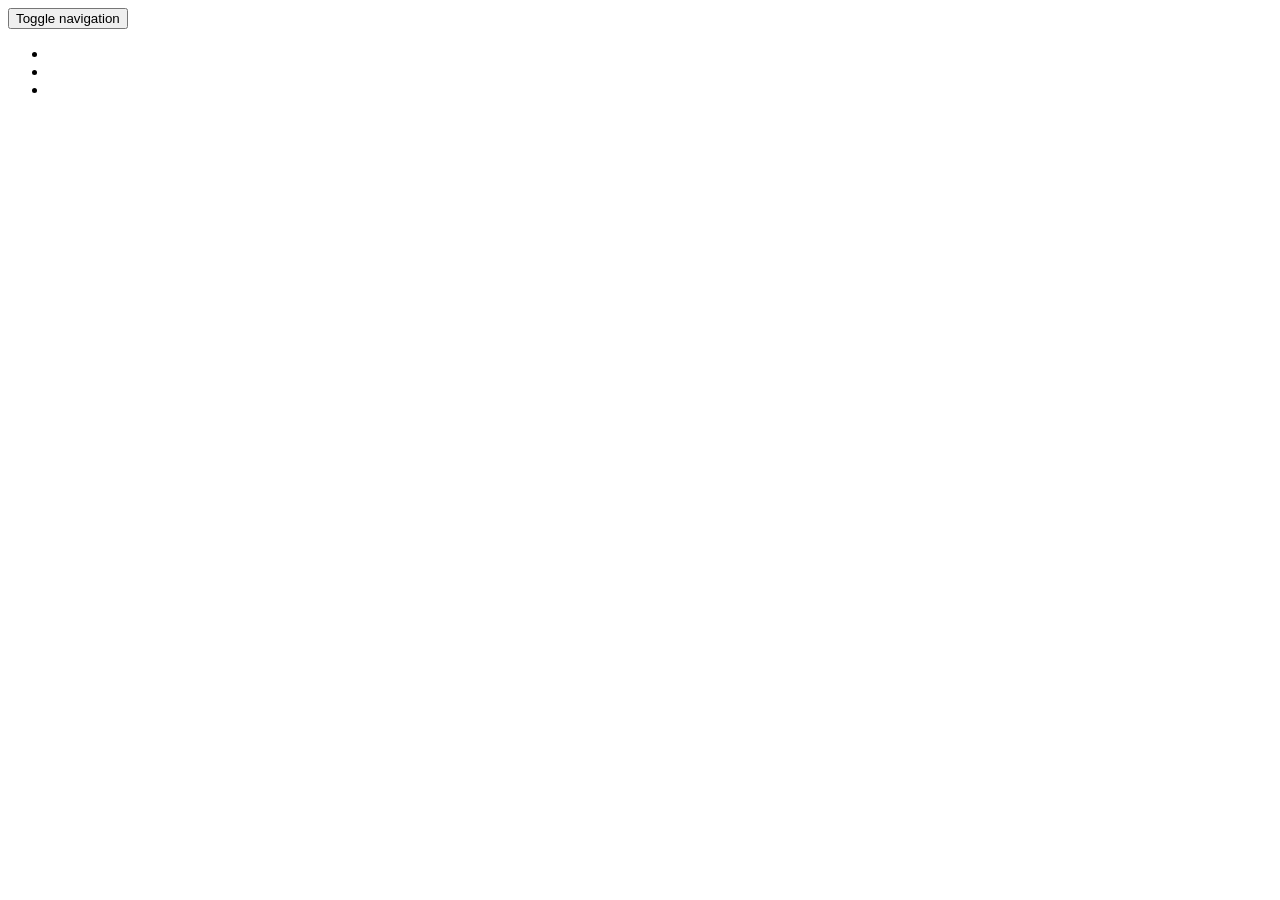
==== src/main/resources/templates/common/navbar.html @ 3b378520 "feedback changes" ====
<!DOCTYPE html>
<html lang="en" xmlns:th="http://www.thymeleaf.org">

<body>

    <div th:fragment="common-navbar" class="navbar navbar-inverse navbar-fixed-top" role="navigation">
        <div class="container">
            <div class="navbar-header">
                <button type="button" class="navbar-toggle collapsed" data-toggle="collapse" data-target=".navbar-collapse">
                    <span class="sr-only">Toggle navigation</span>
                    <span class="icon-bar"></span>
                    <span class="icon-bar"></span>
                    <span class="icon-bar"></span>
                </button>
            </div>
            <div class="collapse navbar-collapse">
                <ul class="nav navbar-nav">
                    <li class="active"><a th:text="#{navbar.home.text}" href="/"></a></li>
                    <li><a th:text="#{navbar.about.text}" href="/about"></a></li>
                    <li><a th:text="#{navbar.contact.text}" href="/contact"></a></li>
                </ul>
            </div><!--/.nav-collapse -->
        </div>
    </div>

</body>
</html>
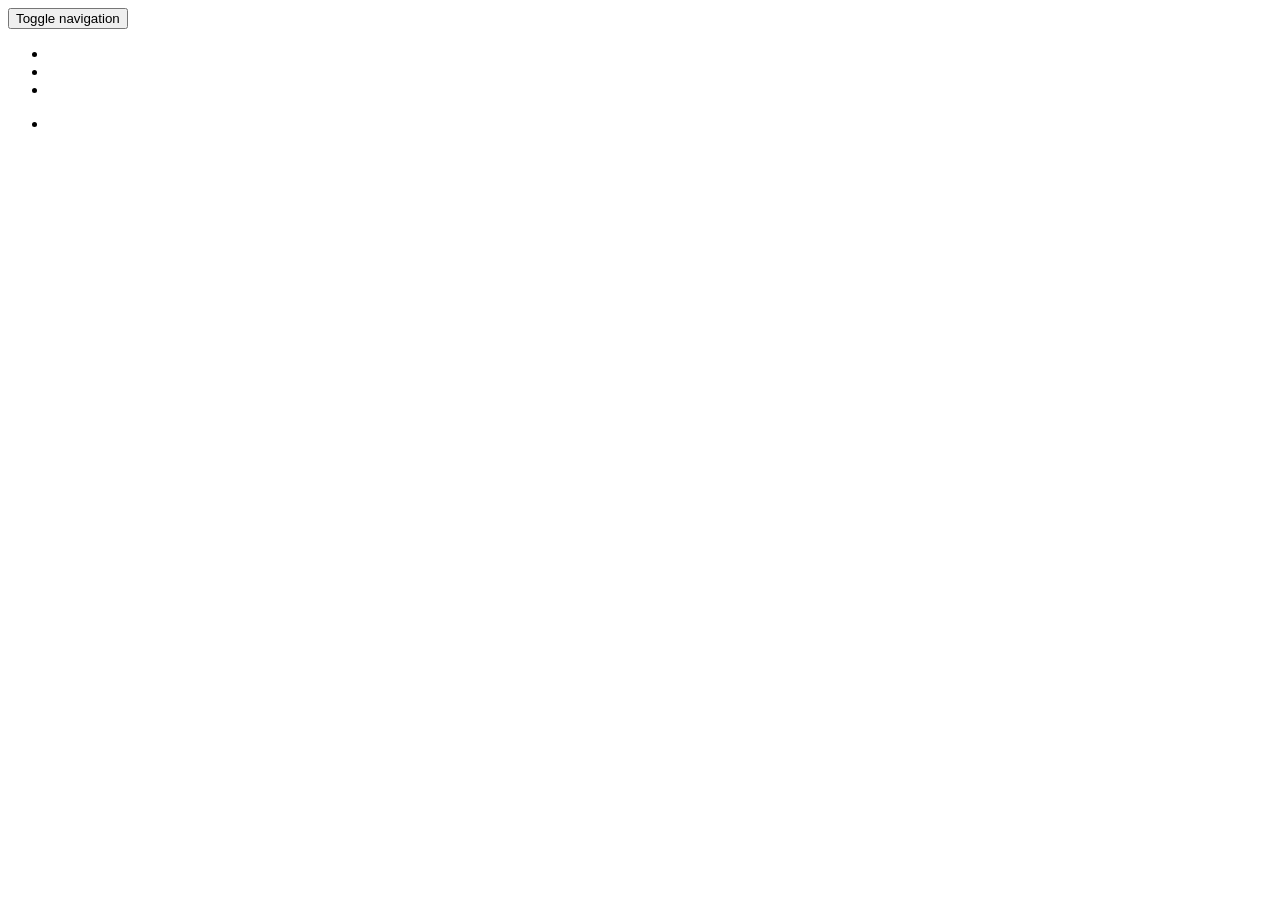
==== commit db8d0af7: "added login form" ====
--- a/src/main/resources/templates/common/navbar.html
+++ b/src/main/resources/templates/common/navbar.html
@@ -19,6 +19,11 @@
                     <li><a th:text="#{navbar.about.text}" href="/about"></a></li>
                     <li><a th:text="#{navbar.contact.text}" href="/contact"></a></li>
                 </ul>
+                
+                 <ul class="nav navbar-nav navbar-right">
+                     
+                    <li><a th:text="#{navbar.contact.login}" href="/login"></a></li>
+                </ul>
             </div><!--/.nav-collapse -->
         </div>
     </div>
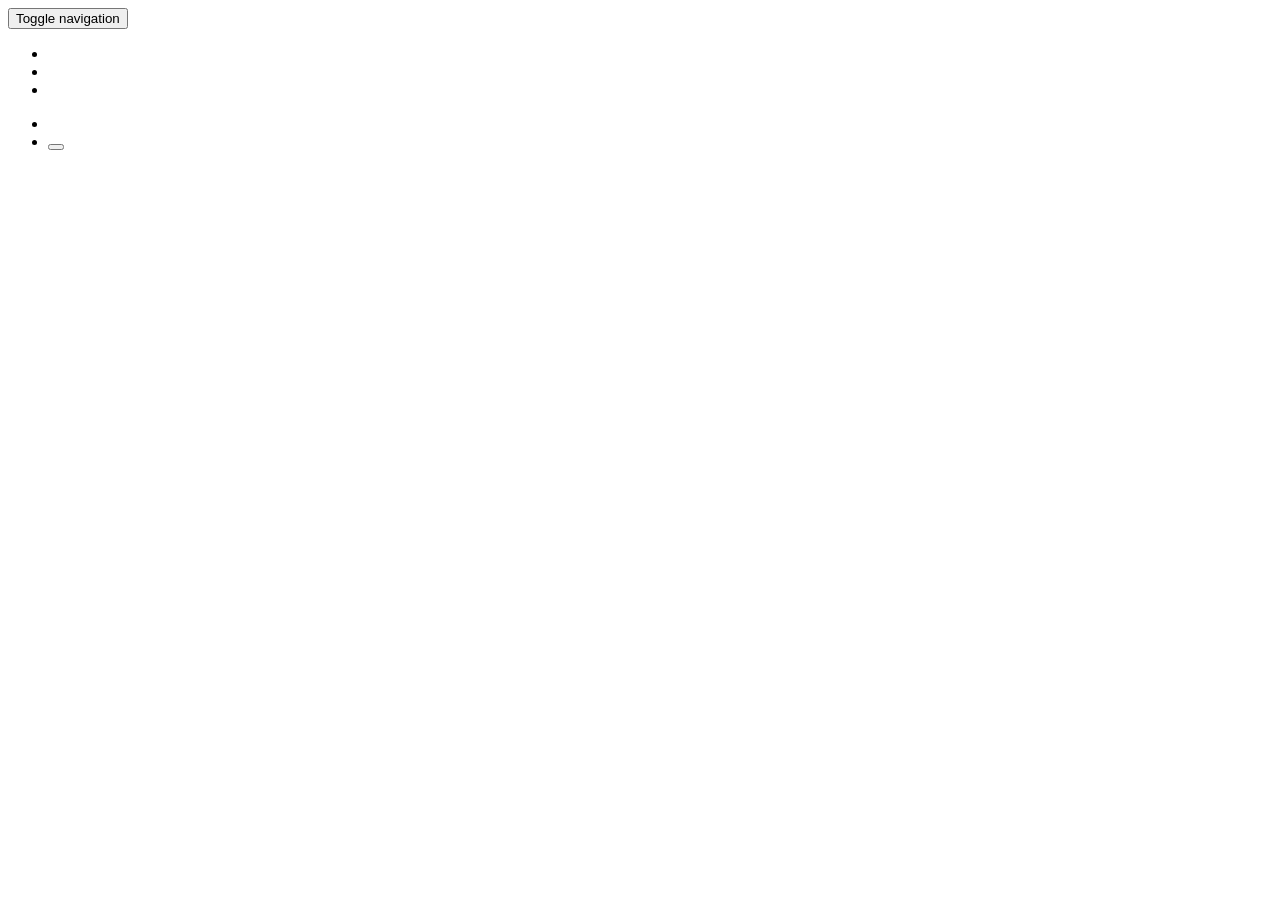
==== commit 37bf9884: "updated" ====
--- a/src/main/resources/templates/common/navbar.html
+++ b/src/main/resources/templates/common/navbar.html
@@ -21,8 +21,15 @@
                 </ul>
                 
                  <ul class="nav navbar-nav navbar-right">
-                     
-                    <li><a th:text="#{navbar.contact.login}" href="/login"></a></li>
+                   <li th:if="${#authorization.expression('!isAuthenticated()')}">
+                        <a th:href="@{/login}" th:text="#{navbar.login.text}" />
+                    </li>
+                    <li th:if="${#authorization.expression('isAuthenticated()')}">
+                        <form id="f" th:action="@{/logout}" method="post" role="form" class="navbar-form">
+                            <button type="submit" th:text="#{navbar.logout.text}" class="btn btn-primary" />
+                        </form>
+                    </li>
+                    
                 </ul>
             </div><!--/.nav-collapse -->
         </div>
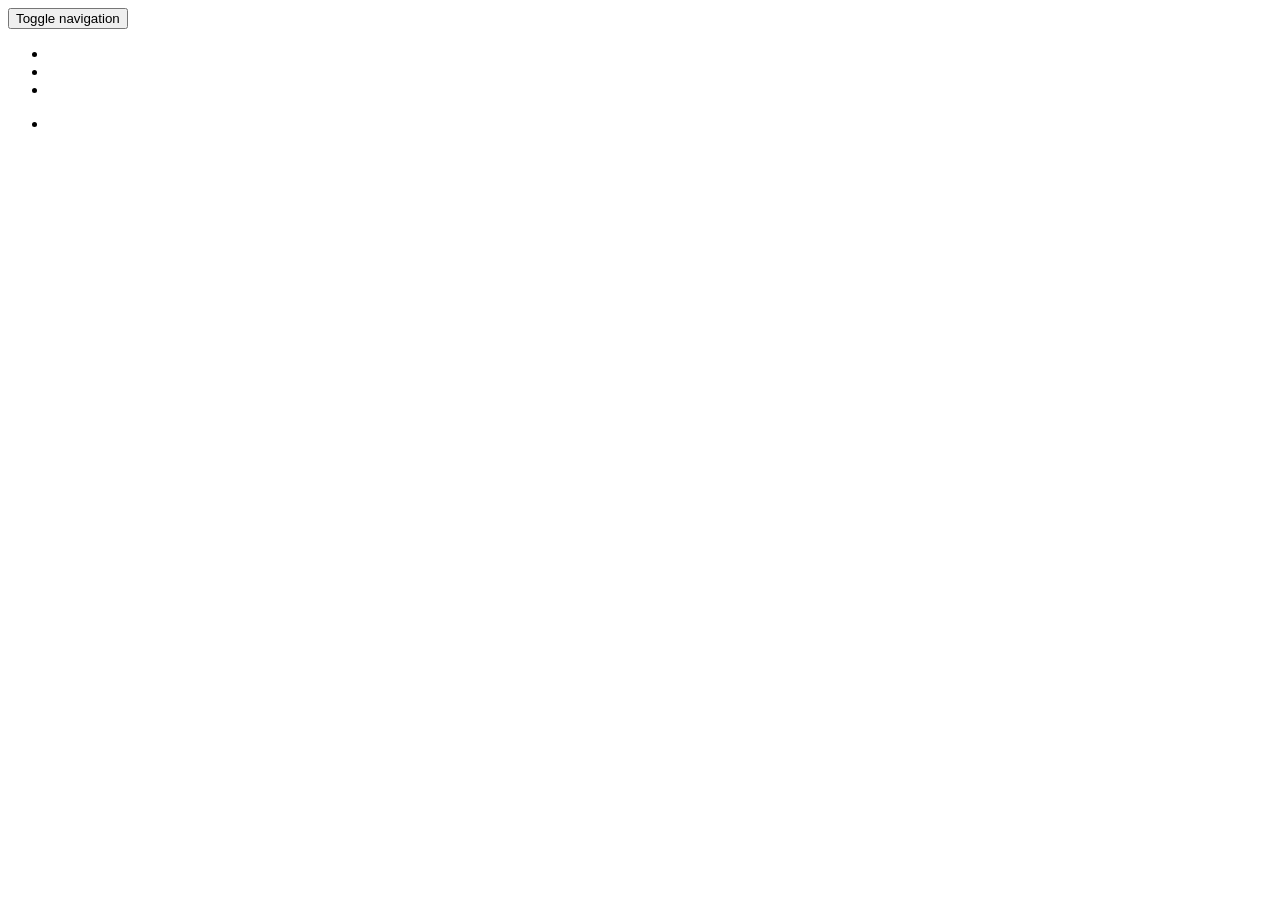
==== commit 7c64cf86: "updated" ====
--- a/src/main/resources/templates/common/navbar.html
+++ b/src/main/resources/templates/common/navbar.html
@@ -21,15 +21,8 @@
                 </ul>
                 
                  <ul class="nav navbar-nav navbar-right">
-                   <li th:if="${#authorization.expression('!isAuthenticated()')}">
-                        <a th:href="@{/login}" th:text="#{navbar.login.text}" />
-                    </li>
-                    <li th:if="${#authorization.expression('isAuthenticated()')}">
-                        <form id="f" th:action="@{/logout}" method="post" role="form" class="navbar-form">
-                            <button type="submit" th:text="#{navbar.logout.text}" class="btn btn-primary" />
-                        </form>
-                    </li>
-                    
+                     
+                    <li><a th:text="#{navbar.login.text}" href="/login"></a></li>
                 </ul>
             </div><!--/.nav-collapse -->
         </div>
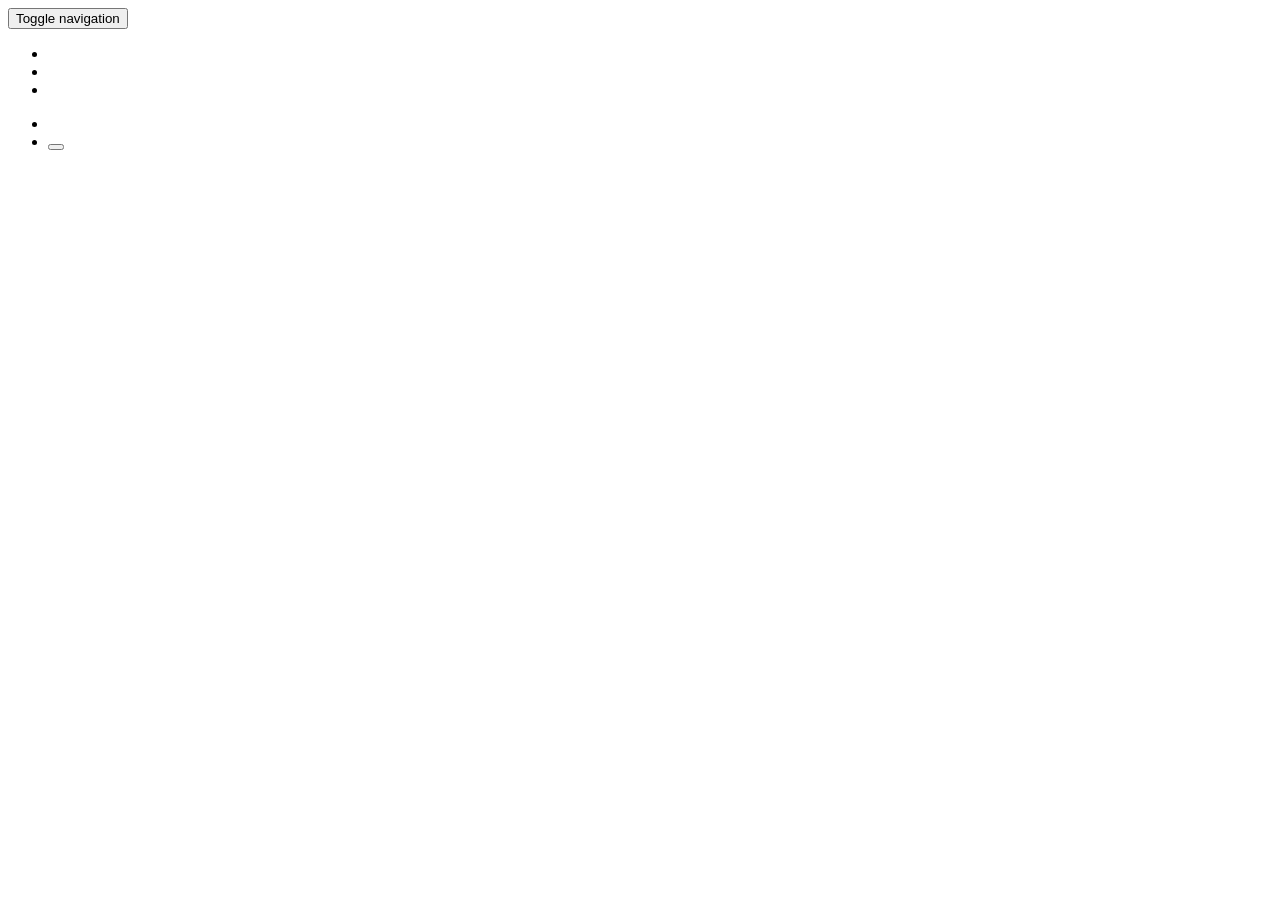
==== commit 2be637bb: "added" ====
--- a/src/main/resources/templates/common/navbar.html
+++ b/src/main/resources/templates/common/navbar.html
@@ -21,8 +21,15 @@
                 </ul>
                 
                  <ul class="nav navbar-nav navbar-right">
-                     
-                    <li><a th:text="#{navbar.login.text}" href="/login"></a></li>
+                   <li th:if="${#authorization.expression('!isAuthenticated()')}">
+                        <a th:href="@{/login}" th:text="#{navbar.login.text}" />
+                    </li>
+                    <li th:if="${#authorization.expression('isAuthenticated()')}">
+                        <form id="f" th:action="@{/logout}" method="post" role="form" class="navbar-form">
+                            <button type="submit" th:text="#{navbar.logout.text}" class="btn btn-primary" />
+                        </form>
+                    </li>
+                    
                 </ul>
             </div><!--/.nav-collapse -->
         </div>
